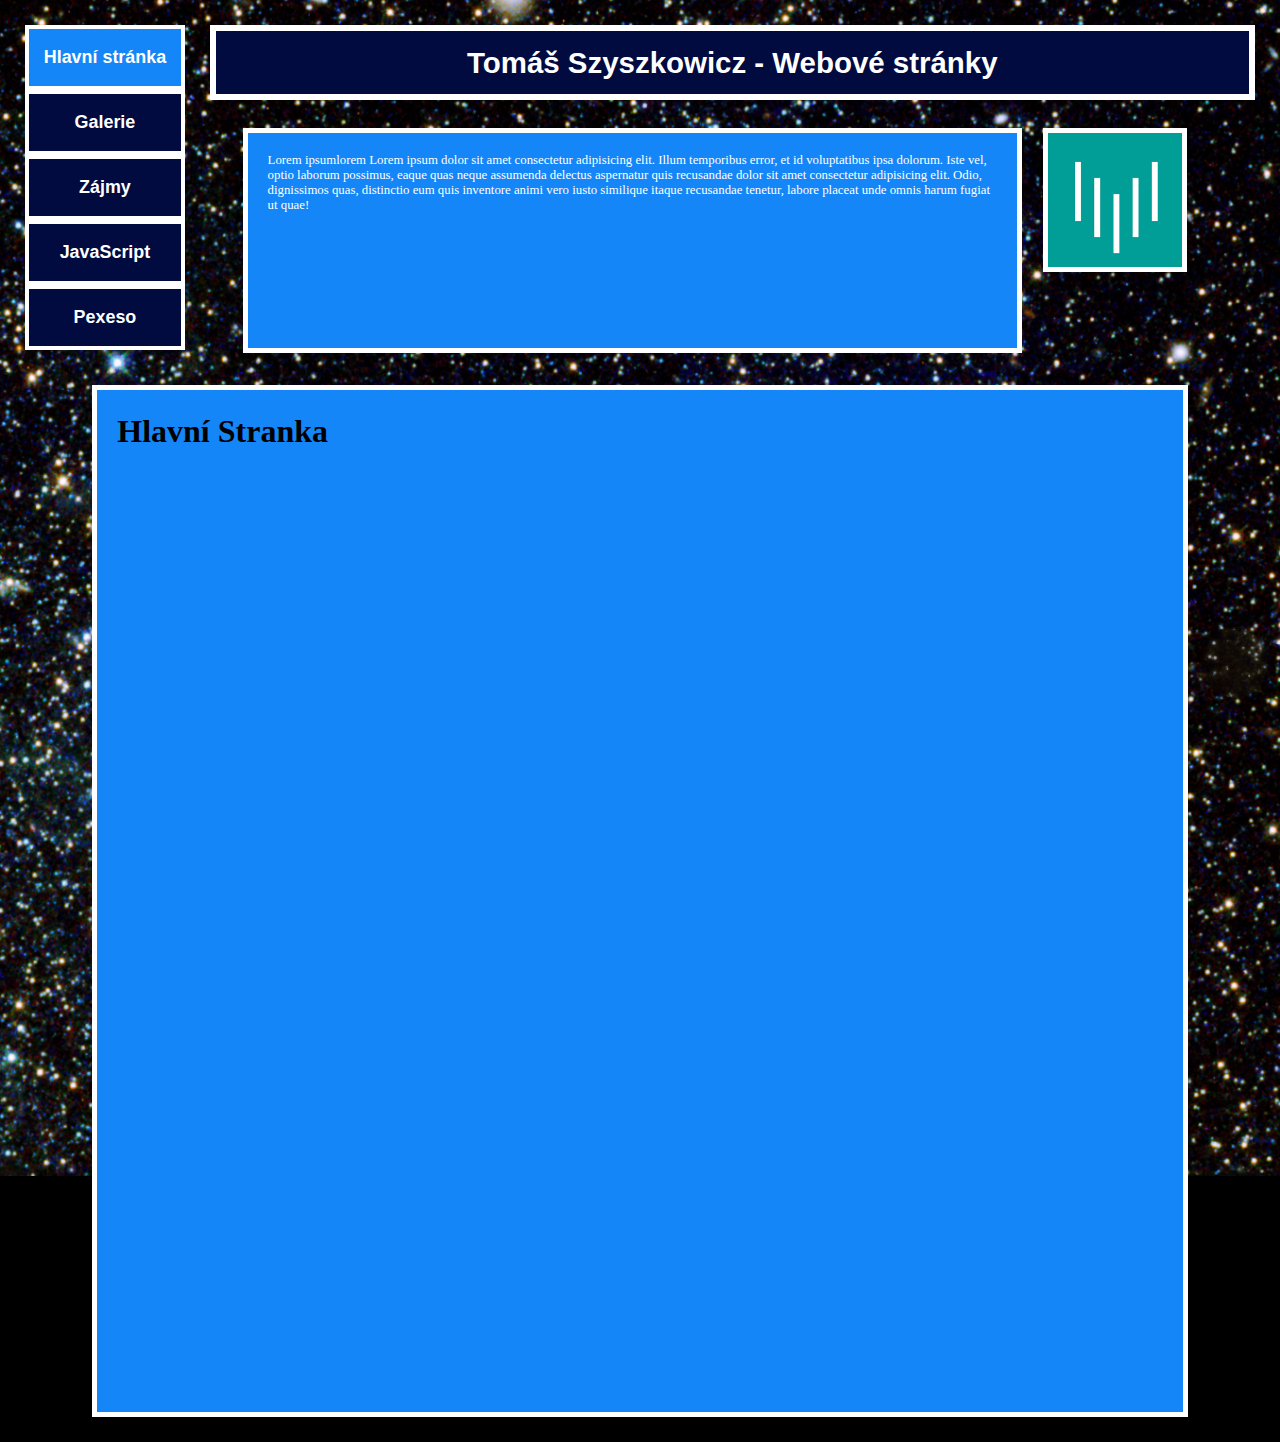
==== index.html @ dd333c5e "Add files via upload" ====
<!DOCTYPE html>
<html lang="en">
<head>
    <meta charset="UTF-8">
    <meta http-equiv="X-UA-Compatible" content="IE=edge">
    <meta name="viewport" content="width=device-width, initial-scale=1.0">
    <title>Document</title>
    <link rel="stylesheet" href="style.css">
</head>
<body style="background-image: url('img/background.jpg')">

    <button class="mainbtn">Tomáš Szyszkowicz - Webové stránky</button>
    <a href="index.html">
        
    
    
    <button class="buttononpage">Hlavní stránka</button>
    </a>
    <br>
    <a href="index2.html">
    <button class="btn">Galerie</button>
    </a>
    <p class="text">Lorem ipsumlorem
        Lorem ipsum dolor sit amet consectetur adipisicing elit. Illum temporibus error, et id voluptatibus ipsa dolorum. Iste vel, optio laborum possimus, eaque quas neque assumenda delectus aspernatur quis recusandae  dolor sit amet consectetur adipisicing elit. Odio, dignissimos quas, distinctio eum quis inventore animi vero iusto similique itaque recusandae tenetur, labore placeat unde omnis harum fugiat ut quae!</p>
        <a href="https://www.vsb.cz/cs/"><img class="pic" src="img/logo.png"></a>
    <br>
    <a href="index3.html">
    <button class="btn">Zájmy</button>
    </a>
    <br>
    
    <a href="index4.html">
    <button class="btn">JavaScript</button>
    </a>
    <br>

    <a href="index4.html">
    <button class="btn">Pexeso</button>
    </a>
    <br>

    <div style="margin-top: 270px"></div>
    <div class="mainbox">
        <h1>Hlavní Stranka</h1>


    </div>
    

    
</body>
</html>
---- style.css ----
body{
 background-color: black;
 margin: 25px;
 background-repeat: no-repeat;
 background-attachment: fixed;
 background-position: center;
 background-size: cover;
    
    
}
.btn{

background-color: rgb(1, 11, 64);
border-style: solid;
border-color: white;
border-width: 4px;
height: 65px;
width: 13%;
color:white;
font-size: 1.4vw;
font-family: sans-serif;
font-weight: bolder;
padding: 10px;
float: left;
clear: left;

}

.btn:hover{
background-color: rgb(20, 134, 247);
border-color: white;
color: white;



}
.mainbtn{
background-color: rgb(1, 11, 64);
float: right;
width: 85%;
height: 75px;
border-style: solid;
border-width: 6px;
border-color: white;
color:white;
font-weight: bolder;
font-size: 2.3vw;



}
.box{
border-style: solid;
border-color: black;



}
.pic{
height: 10.5vw;
width: 10.5vw;
float: right;
border-style: solid;
border-color: white;
border-width: 5px;
float: right;
clear: right;
margin-top: 28px;
margin-right: 5.5%;

}
.text{


padding: 20px;
color: white;
position: absolute;
display: block;
margin-top: 85px;
margin-left: 17%;
margin-right: 30%;
background-color: rgb(20, 134, 247);
border-style: solid;
border-color: black;
height: 175px;
width: 57VW;
border-style: solid;
border-color: white;
border-width: 5px;
font-size: 1vw;





}
.buttononpage{

    background-color: rgb(20, 134, 247);
    border-style: solid;
    border-color: white;
    border-width: 4px;
    height: 65px;
    width: 13%;
    color:white;
    font-size: 1.4vw;
    font-family: sans-serif;
    font-weight: bolder;
    padding: 10px;
    float: left;
    clear: left;


}
.mainbox{
background-color: rgb(20, 134, 247);
height: 1000;
border-style: solid;
border-color: white;
border-width: 5px;
width: 85%;
margin: auto;
height: 1000px;
padding: 20px;
padding-top: 2px;





}
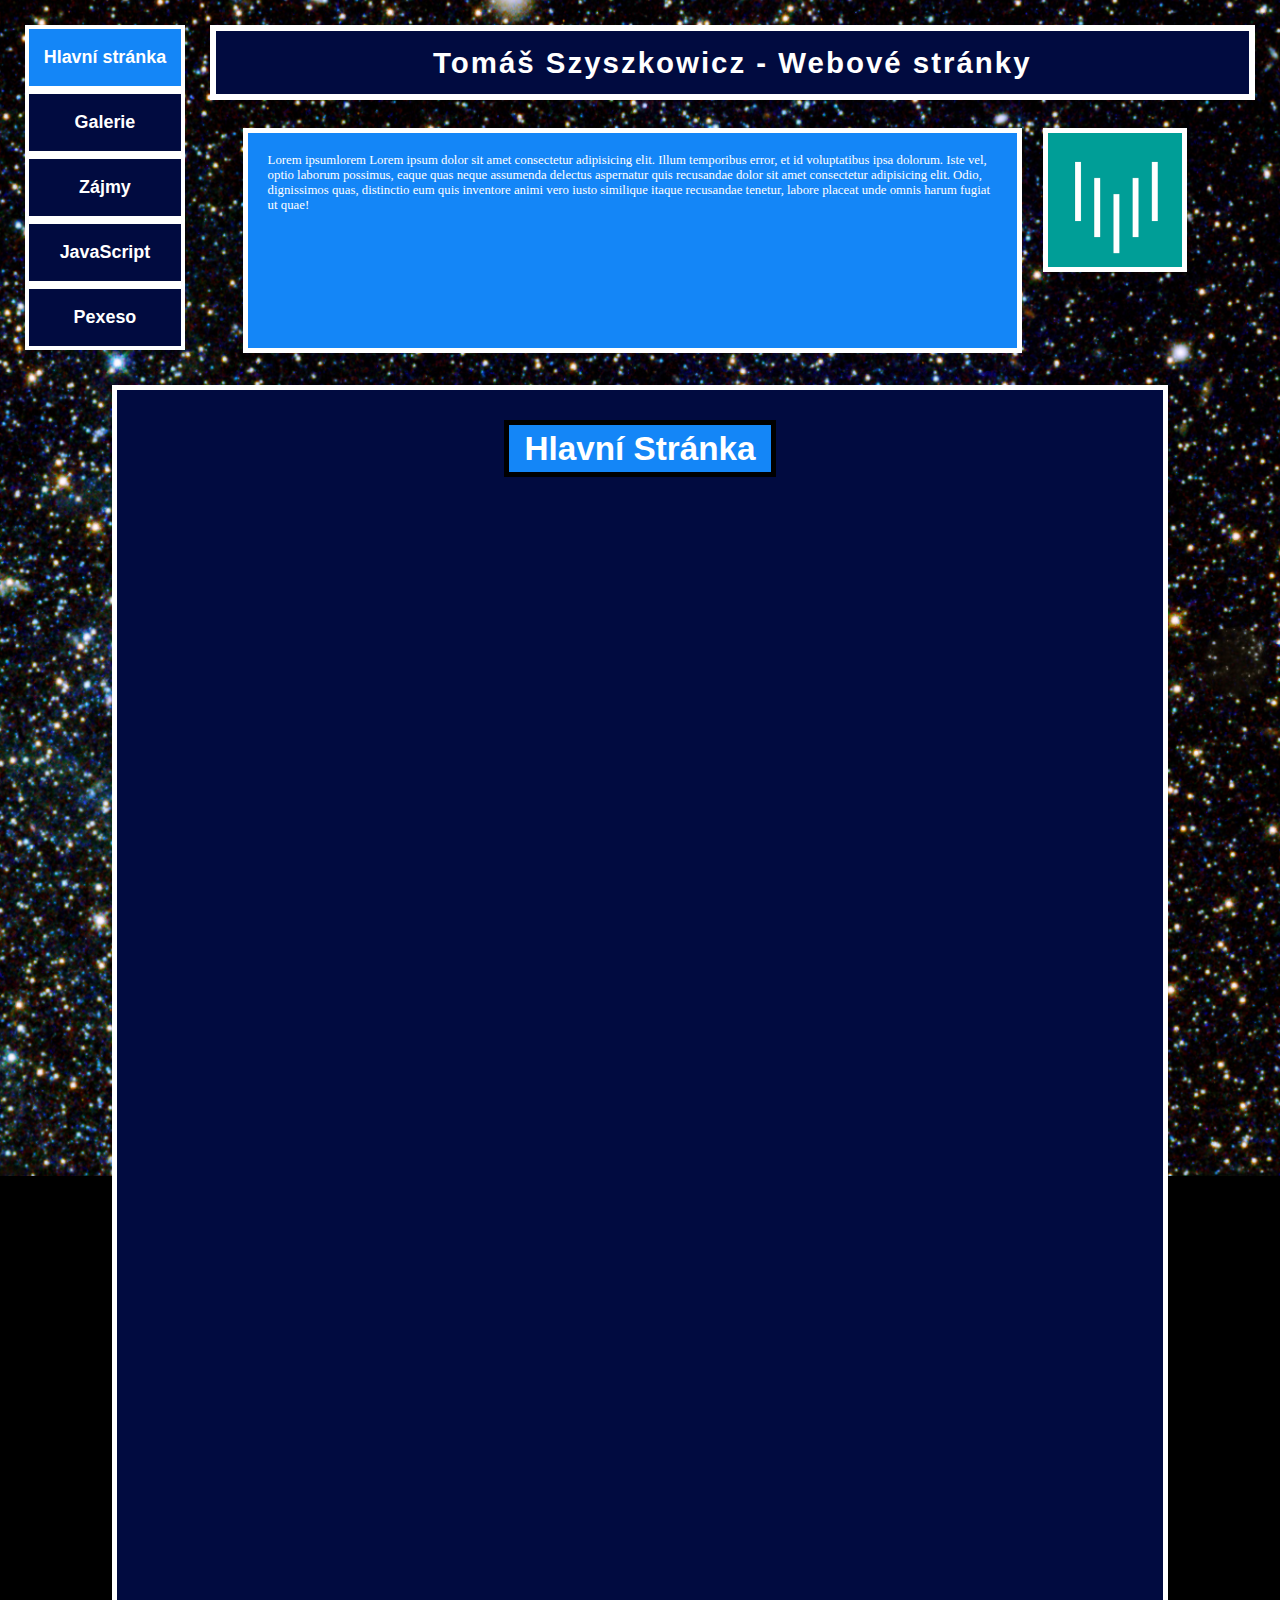
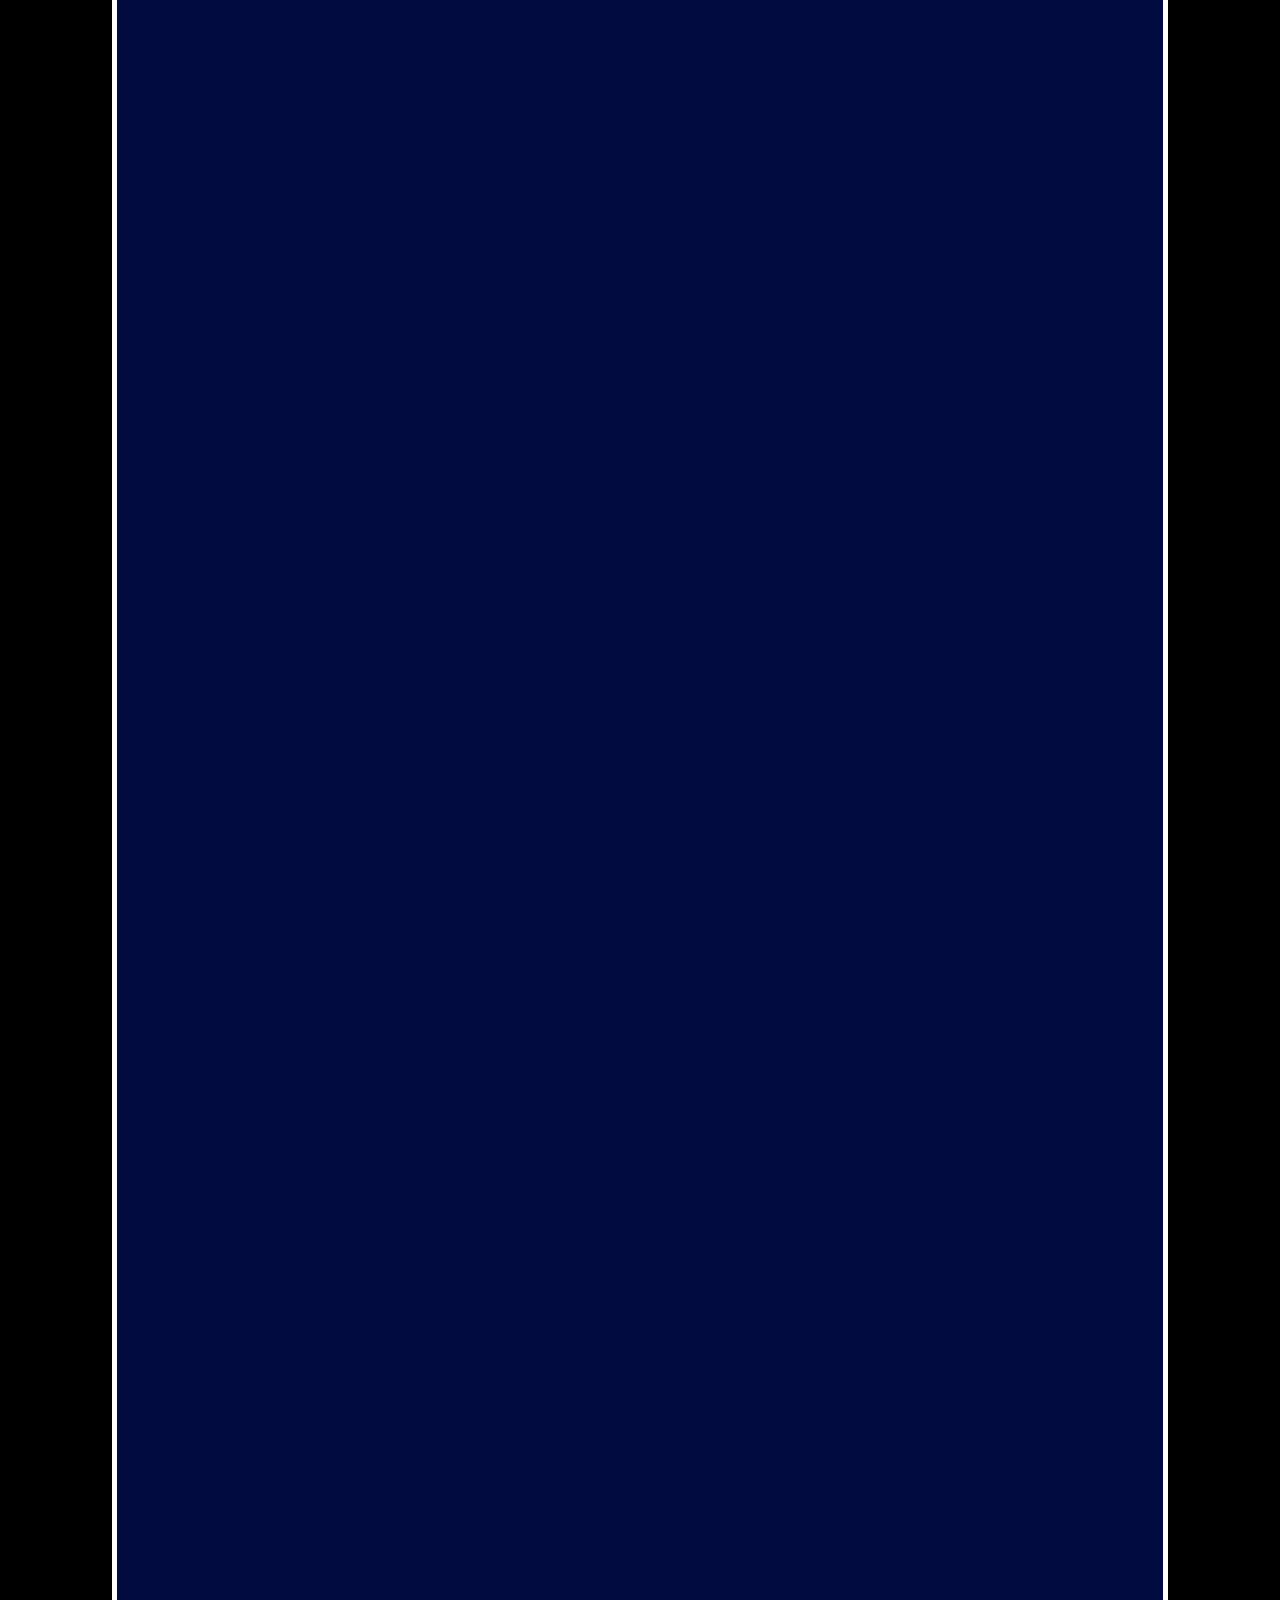
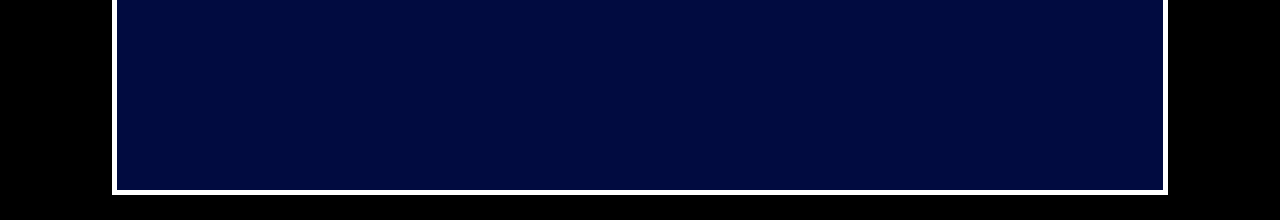
==== commit a82f5389: "Add files via upload" ====
--- a/index.html
+++ b/index.html
@@ -41,7 +41,7 @@
 
     <div style="margin-top: 270px"></div>
     <div class="mainbox">
-        <h1>Hlavní Stranka</h1>
+        <h1 class="nadpis">Hlavní Stránka</h1>
 
 
     </div>
--- a/style.css
+++ b/style.css
@@ -1,6 +1,6 @@
 body{
  background-color: black;
- margin: 25px;
+margin: 25px;
  background-repeat: no-repeat;
  background-attachment: fixed;
  background-position: center;
@@ -45,6 +45,7 @@
 color:white;
 font-weight: bolder;
 font-size: 2.3vw;
+letter-spacing: 2px;
 
 
 
@@ -78,12 +79,12 @@
 display: block;
 margin-top: 85px;
 margin-left: 17%;
-margin-right: 30%;
+margin-right: 17%;
 background-color: rgb(20, 134, 247);
 border-style: solid;
 border-color: black;
 height: 175px;
-width: 57VW;
+width: 57vw;
 border-style: solid;
 border-color: white;
 border-width: 5px;
@@ -113,16 +114,66 @@
 
 }
 .mainbox{
-background-color: rgb(20, 134, 247);
+background-color: rgb(1, 11, 64);
 height: 1000;
 border-style: solid;
 border-color: white;
 border-width: 5px;
 width: 85%;
 margin: auto;
-height: 1000px;
-padding: 20px;
-padding-top: 2px;
+height: 3000px;
+text-align: center;
+
+
+
+
+
+
+}
+fieldset{
+background-color: rgb(20, 134, 247);
+border-style: solid;
+border-color: black;
+border-width: 5px;
+display: block;
+text-align: center;
+width: 55%;
+margin: auto;
+
+margin-top: 45px;
+
+
+
+
+}
+
+.nadpis{
+font-size: 2.6vw;
+color: white;
+font-family: sans-serif;
+background-color: rgb(20, 134, 247);
+border-style: solid;
+border-width: 5px;
+border-color: black;
+width: 25%;
+height: 3.3vw;
+padding-top: 5px;
+margin: auto;
+margin-top: 30px
+
+
+}
+.fieldnadpis{
+font-size: 35px;
+font-family: sans-serif;
+color: white;
+
+}
+
+.labeltext{
+font-size: 1.3vw;
+font-family: sans-serif;
+color: white;
 
 
 
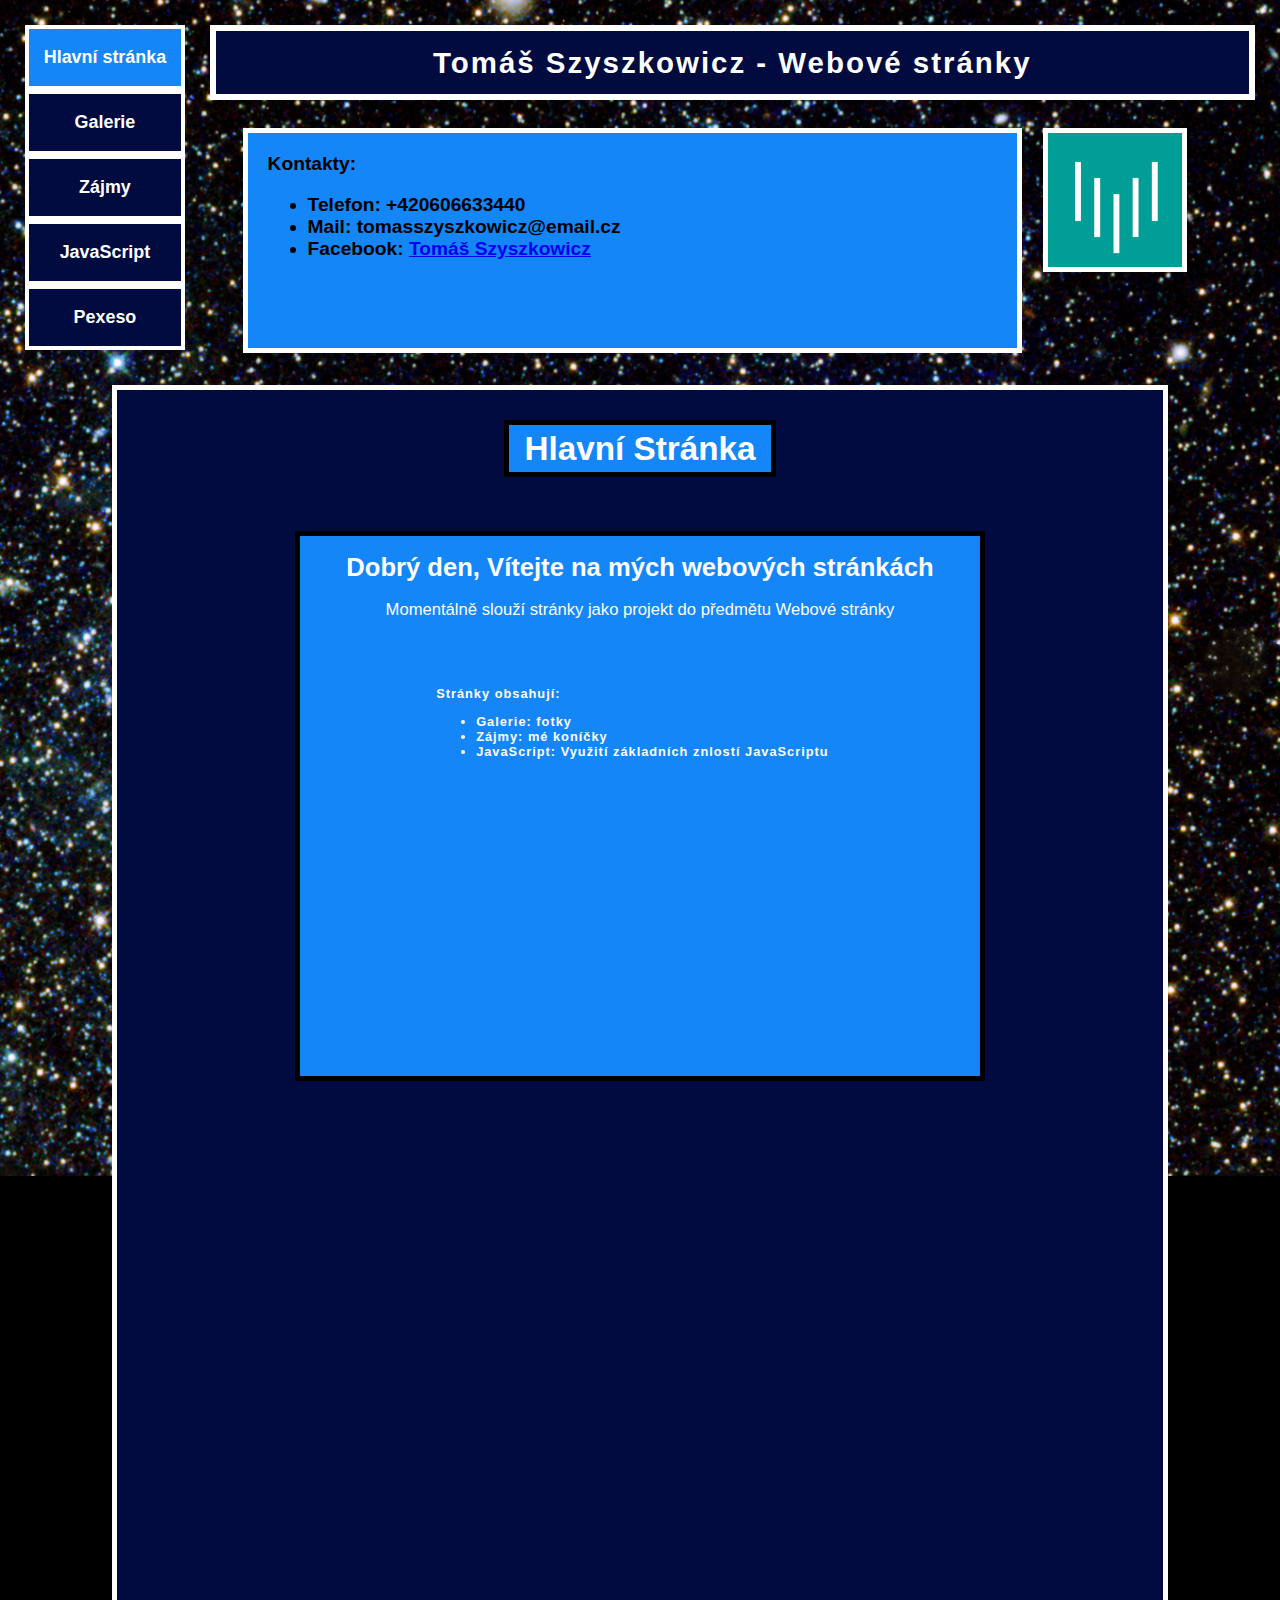
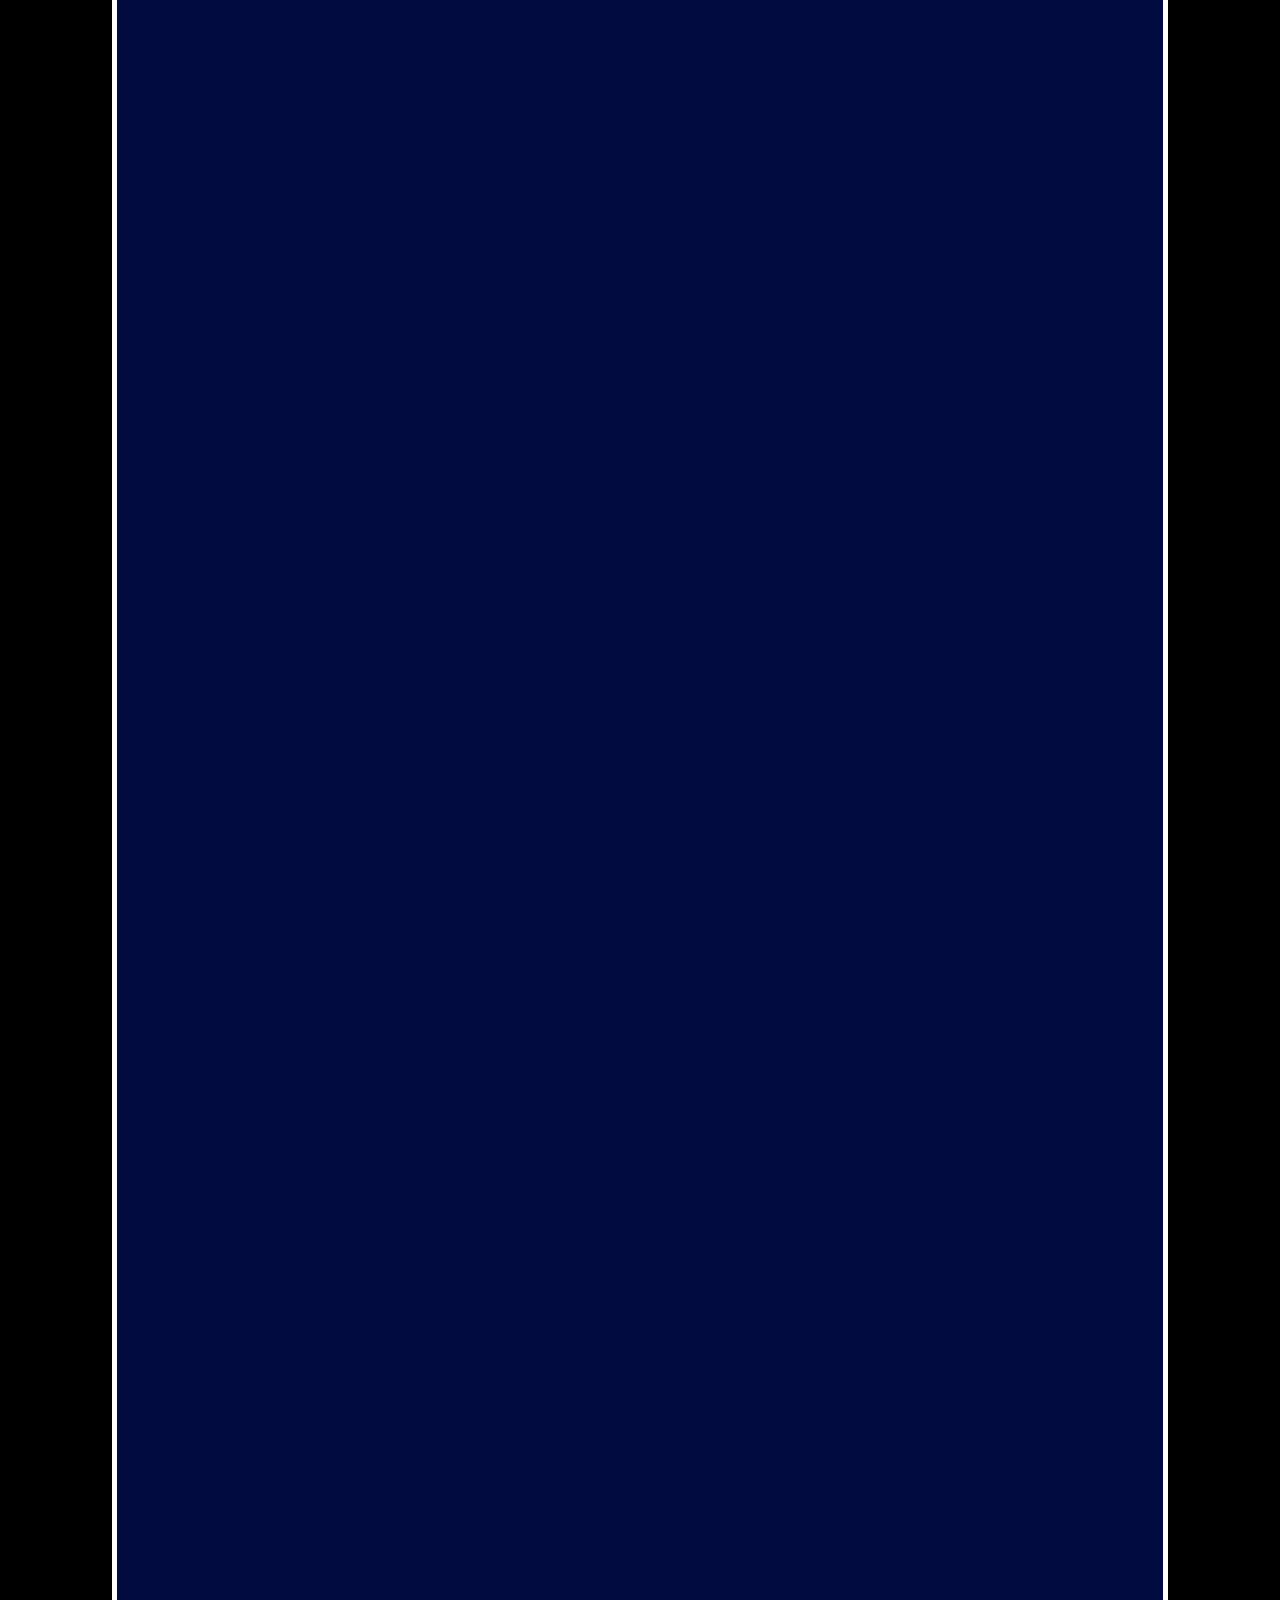
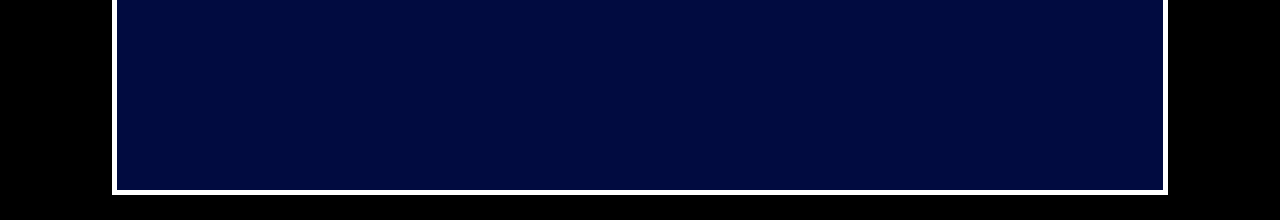
==== commit c981adda: "Add files via upload" ====
--- a/index.html
+++ b/index.html
@@ -20,9 +20,18 @@
     <a href="index2.html">
     <button class="btn">Galerie</button>
     </a>
-    <p class="text">Lorem ipsumlorem
-        Lorem ipsum dolor sit amet consectetur adipisicing elit. Illum temporibus error, et id voluptatibus ipsa dolorum. Iste vel, optio laborum possimus, eaque quas neque assumenda delectus aspernatur quis recusandae  dolor sit amet consectetur adipisicing elit. Odio, dignissimos quas, distinctio eum quis inventore animi vero iusto similique itaque recusandae tenetur, labore placeat unde omnis harum fugiat ut quae!</p>
-        <a href="https://www.vsb.cz/cs/"><img class="pic" src="img/logo.png"></a>
+    <div class="text">
+        Kontakty:
+        <ul>
+            <li>Telefon: +420606633440</li>
+            <li>Mail: tomasszyszkowicz@email.cz</li>
+            <li>Facebook: <a href="https://www.facebook.com/profile.php?id=100008629579395">Tomáš Szyszkowicz</a>
+
+            </li>
+        
+        </ul>
+    </div>
+    <a href="https://www.vsb.cz/cs/"><img class="pic" src="img/logo.png"></a>
     <br>
     <a href="index3.html">
     <button class="btn">Zájmy</button>
@@ -42,6 +51,36 @@
     <div style="margin-top: 270px"></div>
     <div class="mainbox">
         <h1 class="nadpis">Hlavní Stránka</h1>
+        <br>
+        <br>
+        <br>
+
+        <div class="boxtext">
+
+            <h1 style ="font-size: 2vw" class="fieldnadpis">Dobrý den, Vítejte na mých webových stránkách</h1>
+            <p class="labeltext">Momentálně slouží stránky jako projekt do předmětu Webové stránky</p>
+
+            <div style="height: 50px"></div>
+            <div style="text-align:left; margin-left: 20%; font-family: sans-serif; color: white; font-weight: bolder; letter-spacing: 1px; font-size: 1vw;">
+                Stránky obsahují: 
+            <ul>
+                <li>Galerie: fotky</li>
+                <li>Zájmy: mé koníčky</li>
+                <li>JavaScript: Využití základních znlostí JavaScriptu </li>
+            </ul>
+        </div>
+
+
+
+
+
+
+
+
+
+
+
+        </div>
 
 
     </div>
--- a/style.css
+++ b/style.css
@@ -74,7 +74,7 @@
 
 
 padding: 20px;
-color: white;
+color: black;
 position: absolute;
 display: block;
 margin-top: 85px;
@@ -88,7 +88,10 @@
 border-style: solid;
 border-color: white;
 border-width: 5px;
-font-size: 1vw;
+font-size: 1.5vw;
+font-family: sans-serif;
+font-weight: bolder;
+
 
 
 
@@ -136,7 +139,7 @@
 border-color: black;
 border-width: 5px;
 display: block;
-text-align: center;
+text-align: none;
 width: 55%;
 margin: auto;
 
@@ -164,7 +167,7 @@
 
 }
 .fieldnadpis{
-font-size: 35px;
+font-size: 3vw;
 font-family: sans-serif;
 color: white;
 
@@ -179,4 +182,115 @@
 
 
 
+}
+
+.label{
+
+    font-size: 1.3vw;
+font-family: sans-serif;
+color: white;
+text-align: right;
+     
+    
+
+}
+input{
+    margin-left: 0px;
+    padding-left: 0px;
+    
+}
+
+
+.centertable{
+
+margin-left: auto;
+margin-right: auto;
+
+
+}
+.imggalerie{
+
+width: 18vw;
+margin: 40px;
+border-style: solid;
+border-color: black;
+border-width: 5px;
+filter: grayscale(100%);
+
+
+}
+.imggalerie:hover{
+    border-color: white;
+    filter: none;
+
+
+
+}
+
+.boxtext{
+
+    background-color: rgb(20, 134, 247);
+height: 300;
+border-style: solid;
+border-color: black;
+border-width: 5px;
+width: 65%;
+margin: auto;
+height: 18%;
+text-align: center;
+
+
+
+}
+.hobtext{
+    font-size: 30px;
+
+    font-family: 30px;
+    color: white;
+    font-family: sans-serif;
+    text-align: left;
+    float: left;
+
+
+}
+
+iframe{
+width: 200px;
+height: 100px;
+float: right;
+margin: right;
+padding: 10px;
+
+
+}
+
+.hobbox{
+
+    background-color: rgb(20, 134, 247);
+height: 300;
+border-style: solid;
+border-color: black;
+border-width: 5px;
+width: 60%;
+margin: auto;
+height: 15%;
+text-align: center;
+padding: 20px;
+font-size: 30px;
+
+    
+    
+
+
+
+}
+
+video{
+
+    width: 30vw;
+    height: 17vw;
+    
+    border-style: solid;
+    border-width: 5px;
+    border-color: white;
 }